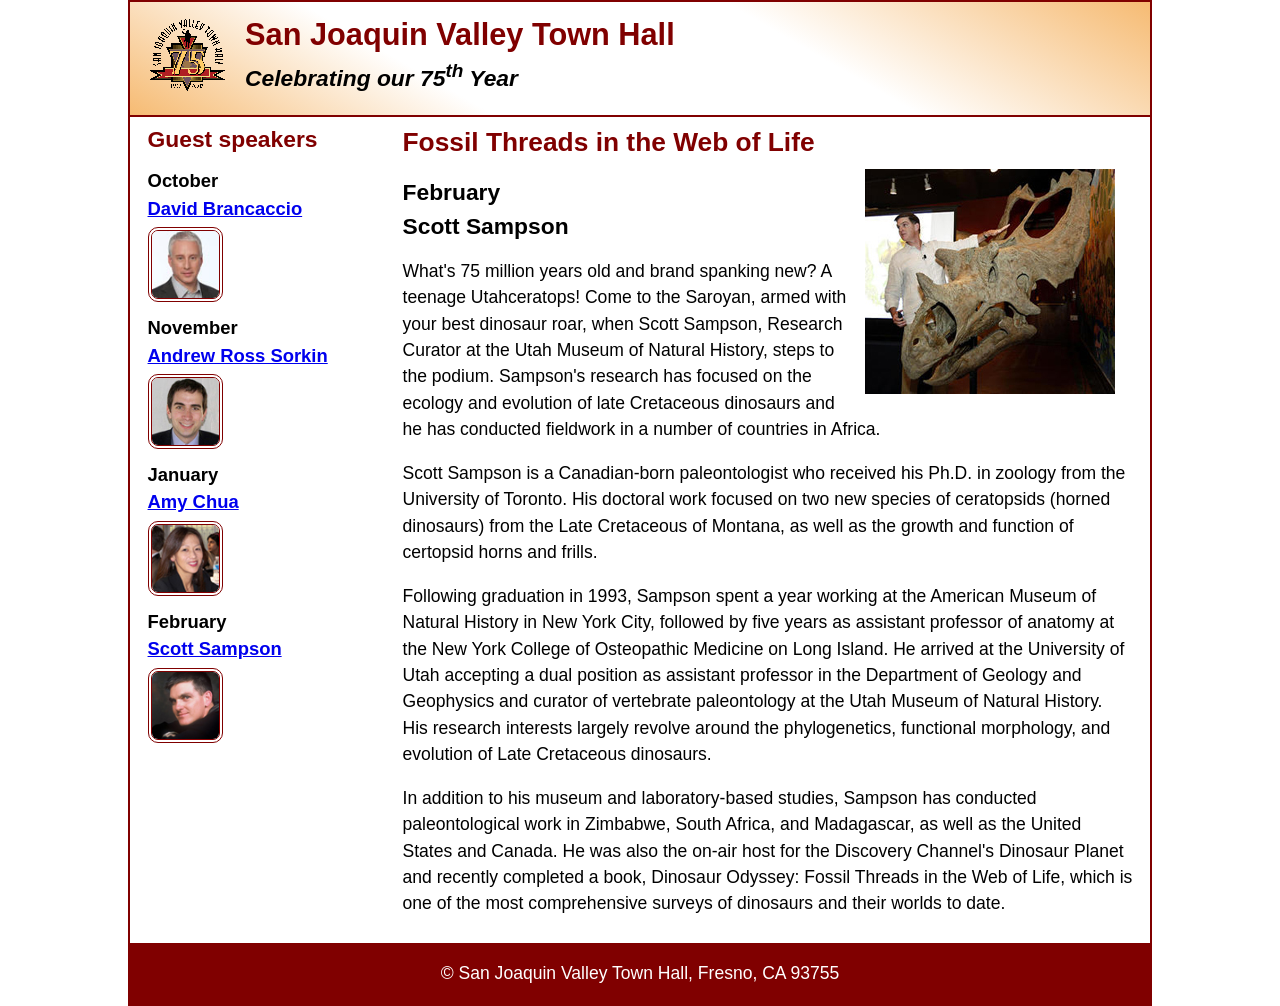
==== speakers/sampson.html @ 33442648 "A11 Done" ====
<!DOCTYPE html>
<html lang="en">

<head>
	<meta charset="utf-8">
	<title>San Joaquin Valley Town Hall</title>
	<meta name="viewport" content="width=device-width, initial-scale=1">
	<link rel="icon" href="../images/favicon.ico">
	<link rel="stylesheet" href="../styles/main.css">
</head>

<body>
	<header>
		<img src="../images/town_hall_logo.gif" alt="Town Hall logo">
		<h2>San Joaquin Valley Town Hall</h2>
		<h3>Celebrating our <span class="shadow">75<sup>th</sup></span> Year</h3>
	</header>
	<main>
		<aside>
			<h2>Guest speakers</h2>
			<h3>October<br><a href="../speakers/brancaccio.html">David Brancaccio</a></h3>
			<img src="../images/brancaccio75.jpg" alt="David Brancaccio photo">
			<h3>November<br><a href="../speakers/sorkin.html">Andrew Ross Sorkin</a></h3>
			<img src="../images/sorkin75.jpg" alt="Andrew Ross Sorkin photo">
			<h3>January<br><a href="../speakers/chua.html">Amy Chua</a></h3>
			<img src="../images/chua75.jpg" alt="Amy Chua photo">
			<h3>February<br><a href="../speakers/sampson.html">Scott Sampson</a></h3>
			<img src="../images/sampson75.jpg" alt="Scott Sampson photo">
		</aside>
		<section class="speaker">
			<h1>Fossil Threads in the Web of Life</h1>
			<article>
				<img src="../images/sampson_dinosaur.jpg" alt="Scott Sampson with dinosaur">
				<h2>February<br>Scott Sampson</h2>
				<p>What's 75 million years old and brand spanking new? A teenage Utahceratops! Come to the 
				   Saroyan, armed with your best dinosaur roar, when Scott Sampson, Research Curator at the 
				   Utah Museum of Natural History, steps to the podium. Sampson's research has focused on the 
				   ecology and evolution of late Cretaceous dinosaurs and he has conducted fieldwork in a number 
				   of countries in Africa.</p>
				<p>Scott Sampson is a Canadian-born paleontologist who received his Ph.D. in zoology from the 
				   University of Toronto. His doctoral work focused on two new species of ceratopsids (horned 
				   dinosaurs) from the Late Cretaceous of Montana, as well as the growth and function of certopsid 
				   horns and frills.</p>
				<p>Following graduation in 1993, Sampson spent a year working at the American Museum of Natural 
				   History in New York City, followed by five years as assistant professor of anatomy at the New 
				   York College of Osteopathic Medicine on Long Island. He arrived at the University of Utah 
				   accepting a dual position as assistant professor in the Department of Geology and Geophysics 
				   and curator of vertebrate paleontology at the Utah Museum of Natural History. His research 
				   interests largely revolve around the phylogenetics, functional morphology, and evolution of 
				   Late Cretaceous dinosaurs.</p>
				<p>In addition to his museum and laboratory-based studies, Sampson has conducted paleontological 
				   work in Zimbabwe, South Africa, and Madagascar, as well as the United States and Canada. He was 
				   also the on-air host for the Discovery Channel's Dinosaur Planet and recently completed a book, 
				   Dinosaur Odyssey: Fossil Threads in the Web of Life, which is one of the most 
				   comprehensive surveys of dinosaurs and their worlds to date.</p>
			</article>
		</section>
	</main>
	<footer>
		<p>&copy; San Joaquin Valley Town Hall, Fresno, CA 93755</p>
	</footer>
</body>
</html>
---- styles/main.css ----
:root {
	--accent-color: #800000;
	--gradient-color: #f6bb73;
	--light_menu: white;
	--mid_menu: antiquewhite;
	--dark_menu: black;
}

* {
	margin: 0;
	padding: 0;
	box-sizing: border-box;
}

body {
	font-family: Arial, Helvetica, sans-serif;
    font-size: calc(15px + .2vw);
	width: min(80%, 1024px);
	line-height: 1.5;
	margin: auto;
	border: 2px solid var(--accent-color);
}
h1, h2, h3, p, ul {
	padding: .25em 0;
}
a:hover, a:focus{
	font-style: italic;
	color: var(--accent-color);
}
h1 {
	font-size: 150%;
}
h2 {
	font-size: 130%;
	color: var(--accent-color);
}
h3 {
	font-size: 105%;
}
ul {
	margin-left: 2em;
}

header {
	line-height: 1.2;
	border-bottom: 2px solid var(--accent-color);
	text-align: center;
	background-image: linear-gradient(
	    30deg, var(--gradient-color) 0%, white 30%, white 65%, var(--gradient-color) 100%);
	& h2 {
		font-size: 175%;
		padding: .5em 0 0 0;
	}
	& h3 {
		font-size: 130%;
		font-style: italic;
		padding-bottom: 1em;
	}
	& img {
		display: none;
	}
}

main {
	display: flex;
	padding: 0 1em 1em;
	flex-direction: column-reverse;
	& blockquote {
		font-style: italic;
		padding-left: 1em;
	}
	& h3 + img {
		width: clamp(40px, 50%, 75px);
		border: 4px double var(--accent-color);
		border-radius: 10px;
	}
}

section {
	padding-left: .5em;
	border-bottom: 2px solid var(--accent-color);
	& img {
		width: clamp(100px, 50%, 250px);
		float: right;
		margin: 0 1em .25em;
	}
}

aside {
	padding-right: .5em;
}

footer {
	background-color: var(--accent-color);
	& p {
		text-align: center;
		color: white;
		padding: 1em 0;
	}
}

.featured {
	border-top: 2px solid var(--accent-color);
	border-bottom: 2px solid var(--accent-color);
	padding: .5em 0 1em;
}
.speaker {
	& h1 {
		color: var(--accent-color);
	}
	& h2 {
		color: black;
	}
	& p {
		padding: .5em 0; 
	}	
}
.large {
	font-size: 125%;
}

.menu {
	position: absolute;
	left: 0;
	background-color: var(--accent-color);
	width: 40%;
	display: none;
	flex-direction: column;
}

.navbar {
	clear: left;
	background-color: var(--accent-color);
	position: relative;
	& a {
		display: block;
		padding: 1em;
		text-decoration: none;
		margin: 0 2px 2px 0;
	}
	& a:link, a:visited { 
		color: var(--light_menu);
	}
	& a:hover, a:focus, a.current {
		background-color: var(--mid_menu);
		color: var(--dark_menu);
	}
	& ul {
		list-style-type: none;
		padding: 0;
		margin: 0;
	}
}

.submenu {
	position: relative;
	& small::after {
		content: "\25BA";
	}
	& li a {
		margin: 2px;
	}
}

.dropdown {
	position: absolute;
	top: 0;
	left: 100%;
	width: 100%;
	background-color: var(--accent-color);
	color: var(--light_menu);
	display: none;
	& > li a { margin: 0 2px 2px; }
}

.submenu:hover > .dropdown {
	display: block;
}

.menu-btn {
	display: block;
	cursor: pointer;
	color: white;
	font-size: 1.0em;
}

.menu-btn::before {
	content: "\2630";
}

#menu-toggle:checked + .menu-btn::before {
	content: "\2715";
}

#menu-toggle:checked + .menu-btn + .menu {
	display: flex;
}

#menu-toggle {
	display: none;
}

@media screen and (min-width: 369px){
	header {
		text-align: left;
		& img {
			display: block;
			width: clamp(40px, 15%, 80px);
			float: left;
			margin: .75em 1em;
		}
	}
}

@media screen and (min-width: 768px){
	.menu {
		display: flex;
		flex-direction: row;
		position: relative;
		width: 100%;
		& li { 
			flex-basis: 20%; 
			text-align: center;
		}
	}
	.menu-btn {
		display: none;
	}
	.submenu {
		position: relative;
		& small::after {
			content: "\25BC";
		}
	}
	.dropdown {
		position: absolute;
		top: auto;
		left: 0;
		right: 0;
		width: auto;
		display: none;
	}
	.submenu:hover > .dropdown {
		display: block;
	}
	.menu > li:first-child a { margin-left: 0; }
	.menu > li:last-child a { margin-right: 0; }
	.navbar {
		& a {
			margin: 0 1px 2px;
		}
	}
}

@media screen and (min-width: 903px){
	main {
		flex-direction: row;
	}
	section {
		flex-basis: 75%;
		border-bottom: none;
	}
	aside {
		flex-basis: 25%;
	}
}
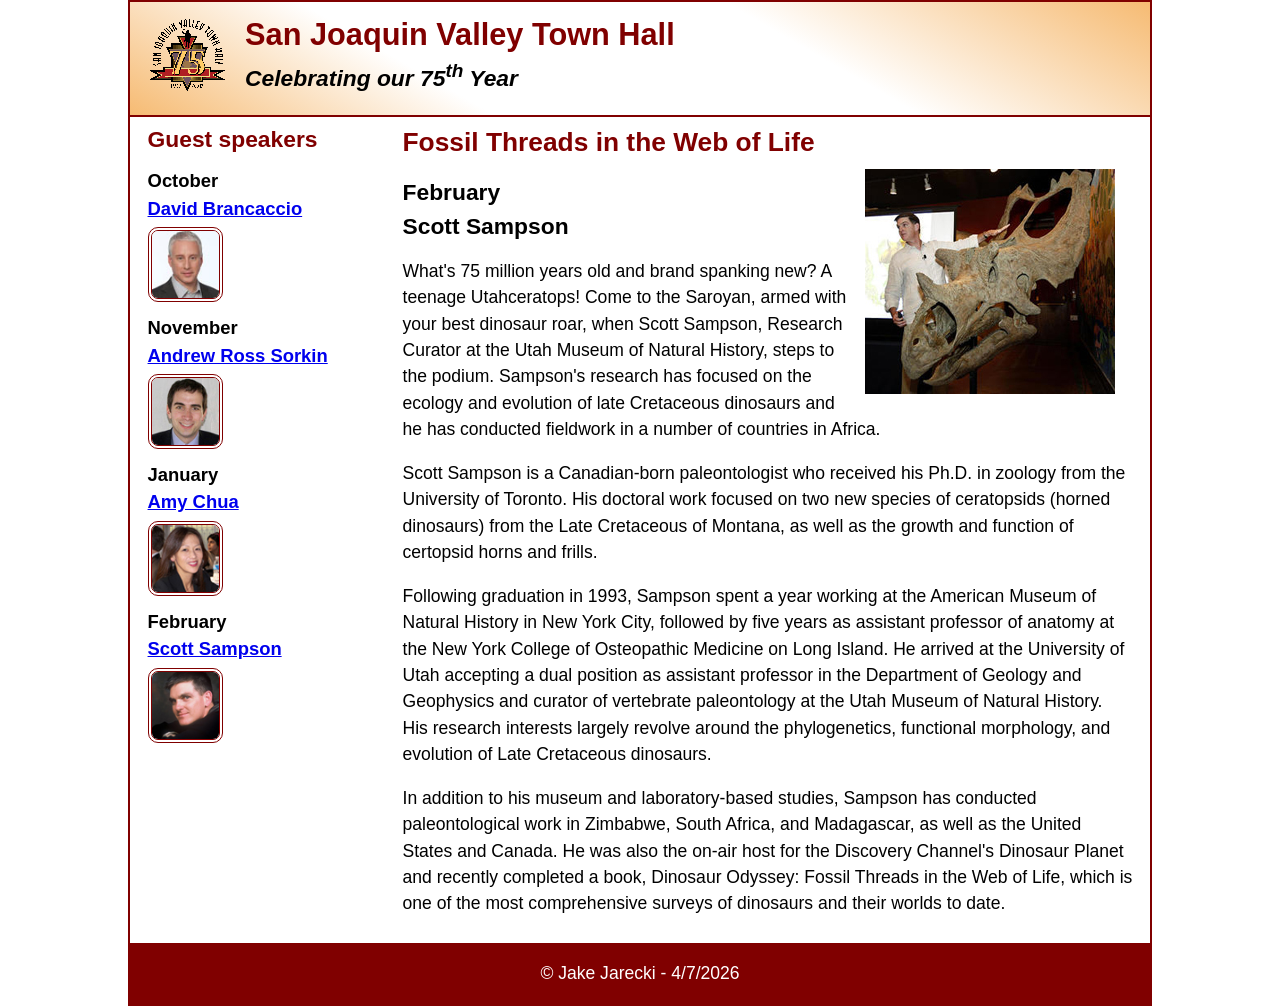
==== commit c85a3d7d: "Fix: Footer" ====
--- a/speakers/sampson.html
+++ b/speakers/sampson.html
@@ -57,7 +57,7 @@
 		</section>
 	</main>
 	<footer>
-		<p>&copy; San Joaquin Valley Town Hall, Fresno, CA 93755</p>
+		<p>&copy; Jake Jarecki - 4/7/2026</p>
 	</footer>
 </body>
 </html>
